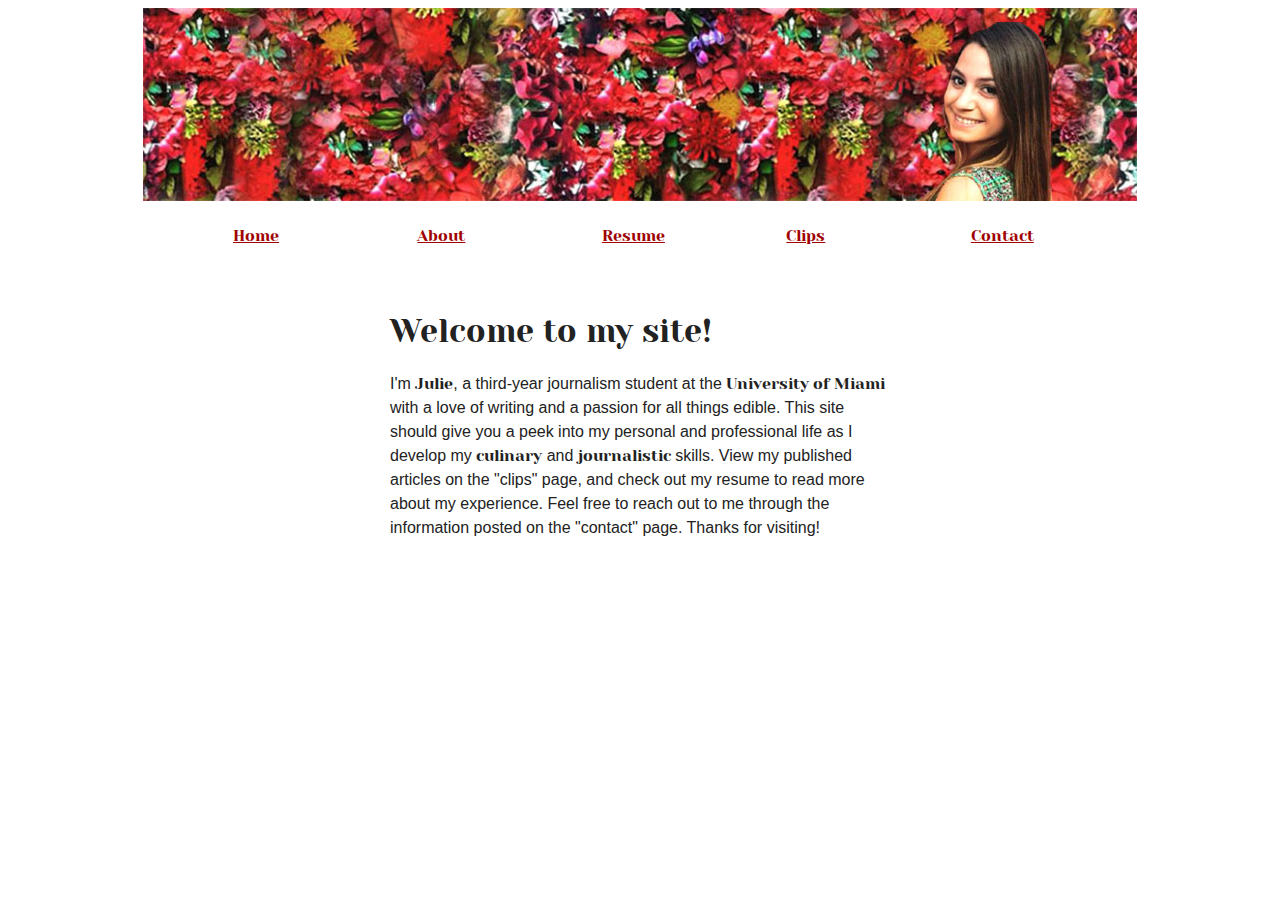
==== about.html @ d7ec1e97 "moved files" ====
<!DOCTYPE html>
<html lang="en">
<head>
  <meta charset="utf-8"/>
  <title>About</title>
  <link href="../css/style.css" rel="stylesheet" media="screen"/>
</head>

<body>
  <div class="content">
  <img src="../images/floral-stripe.jpg" alt="floral-stripe" width="994px" height="193px">

  <div class="nav">
    <nav>
      <ul>
        <li><a href="landing.html">Home</a></li>
        <li><a href="about.html">About</a></li>
        <li><a href="index.html">Resume</a></li>
        <li><a href="clips.html">Clips</a></li>
        <li><a href="contact.html">Contact</a></li>
      </ul>
    </nav>
  </div> <!--navigation end-->

  <section id="welcome">
    <header>Welcome to my site!</header>
  </welcome>

  <section id="about">
    <p>I'm <span class="bold">Julie</span>, a third-year journalism student at the <span class="bold">University of Miami</span> with a love of writing and a passion for all things edible. This site should give you a peek into my personal and professional life as I develop my <span class="bold">culinary</span> and <span class="bold">journalistic</span> skills. View my published articles on the "clips" page, and check out my resume to read more about my experience. Feel free to reach out to me through the information posted on the "contact" page. Thanks for visiting!</p>
  </section>

</div>


</body>

</html>
---- css/style.css ----
@import url(https://fonts.googleapis.com/css?family=Yeseva+One);

body {
  font-family: 'Pontano Sans', sans-serif;
  font-size: 16px;
  font-weight: 400;
  line-height: 1.5;
  color: #222;
  background-color: white;
}


nav ul li{
  display: inline-block;
  font-family: 'Yeseva One', cursive;
  padding: 10px 50px 10px 50px;
  width: 80px;
  margin: 0px auto;
  margin-top: -30px;
}

div.container {
  padding: 30px;
}

a {
  color: rgb(159,2,2);
  font-family: 'Yeseva One', cursive;
}

a:visited {
  color: rgb(123, 71, 137);
}

a:hover {
  font-style: italic;
  color: rgb(159,2,2);
}

a:active {
  color: red;
}

h1 {
  font-weight: 700;
  font-style: italic;
  text-shadow: 2px 4px black;
}

h2 {
  font-family: 'Yeseva One', cursive;
}

h3 {
  font-family: 'Pontano Sans', sans-serif;
  font-style: italic;
}

main {
  overflow: auto;
}

#education {
  margin: 30px 0px 60px 0px;
  display: inline-block;
}

#col-one {
  float: left;
  width: 300px;
  margin: 0px 0px 0px 0px;
}

#col-two {
  float: right;
  width: 300px;
  margin: 60px 0px 0px 0px;
}

#honors {
  float: right;
  margin-top: 30px;
}

#logo {
  float:right;
  padding: 50px 100px 10px 0px;
}

header {
  font-family: 'Yeseva One', cursive;
  font-size: 32px;
  width: 500px;
  margin: 0px auto;
}

#about {
  width: 500px;
  margin: 0px auto;
}

#photo {
  float:right;
}

div.content {
  width: 994px;
  margin: 0px auto;
}

span.bold {
  font-family: 'Yeseva One', cursive;
}

div.row1 {
  float: left;
  margin-left: 180px;
  max-width: 375px;
}

div.row2 {
  float: right;
  margin-right: 180px;
  max-width: 375px;

}

img {
  max-width: 100%;
}

.article-links {
  margin-top: 50px;
  margin-bottom: 50px;
}

#clips-nav {
  width: 994px;
  margin: 0px auto;
}

div.landingpage {
  width: 400px;
  margin: 0px auto;
}

#enter {
  width: 400px;
  margin-left: 100px;
}

div.talk {
  margin-right: 500px;
  margin-top: 50px;
}

#welcome {
  margin-top: 50px;
}
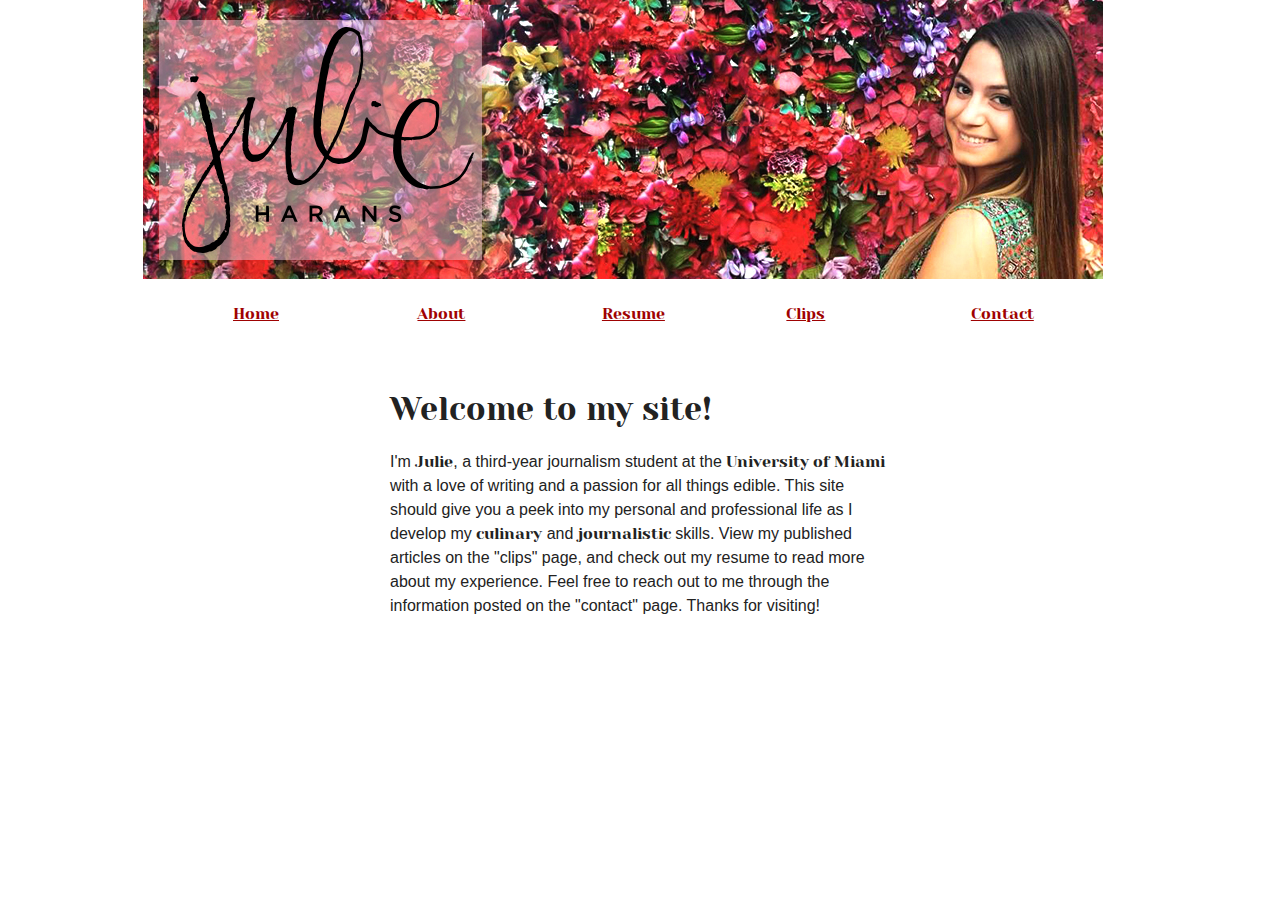
==== commit 76c86719: "finishing touches" ====
--- a/about.html
+++ b/about.html
@@ -2,20 +2,22 @@
 <html lang="en">
 <head>
   <meta charset="utf-8"/>
-  <title>About</title>
-  <link href="../css/style.css" rel="stylesheet" media="screen"/>
+  <meta name="viewport" content="width=device-width, initial-scale=1">
+  <title>Julie Harans: About</title>
+  <link href="css/style.css" rel="stylesheet" media="screen"/>
+  <link href="css/mobile.css" rel="stylesheet" media="mobile"/>
 </head>
 
 <body>
   <div class="content">
-  <img src="../images/floral-stripe.jpg" alt="floral-stripe" width="994px" height="193px">
+  <img src="images/juliewithlogo.jpg" alt="juliewithlogo">
 
   <div class="nav">
     <nav>
       <ul>
-        <li><a href="landing.html">Home</a></li>
+        <li><a href="index.html">Home</a></li>
         <li><a href="about.html">About</a></li>
-        <li><a href="index.html">Resume</a></li>
+        <li><a href="resume.html">Resume</a></li>
         <li><a href="clips.html">Clips</a></li>
         <li><a href="contact.html">Contact</a></li>
       </ul>
@@ -24,13 +26,13 @@
 
   <section id="welcome">
     <header>Welcome to my site!</header>
-  </welcome>
+  </section>
 
   <section id="about">
     <p>I'm <span class="bold">Julie</span>, a third-year journalism student at the <span class="bold">University of Miami</span> with a love of writing and a passion for all things edible. This site should give you a peek into my personal and professional life as I develop my <span class="bold">culinary</span> and <span class="bold">journalistic</span> skills. View my published articles on the "clips" page, and check out my resume to read more about my experience. Feel free to reach out to me through the information posted on the "contact" page. Thanks for visiting!</p>
   </section>
 
-</div>
+</div><!--content end-->
 
 
 </body>
--- a/css/style.css
+++ b/css/style.css
@@ -7,6 +7,7 @@
   line-height: 1.5;
   color: #222;
   background-color: white;
+  margin-top: 0px;
 }
 
 
@@ -34,7 +35,6 @@
 
 a:hover {
   font-style: italic;
-  color: rgb(159,2,2);
 }
 
 a:active {
@@ -49,6 +49,7 @@
 
 h2 {
   font-family: 'Yeseva One', cursive;
+  line-height: 30px;
 }
 
 h3 {
@@ -106,6 +107,7 @@
 div.content {
   width: 994px;
   margin: 0px auto;
+  margin-top: 0px;
 }
 
 span.bold {
@@ -130,8 +132,8 @@
 }
 
 .article-links {
-  margin-top: 50px;
-  margin-bottom: 50px;
+  margin-top: 30px;
+  margin-bottom: 70px;
 }
 
 #clips-nav {
@@ -140,13 +142,13 @@
 }
 
 div.landingpage {
-  width: 400px;
+  width: 345px;
   margin: 0px auto;
 }
 
-#enter {
-  width: 400px;
-  margin-left: 100px;
+#landing-nav {
+  width: 994px;
+  margin: 0px 0px 0px 270px;
 }
 
 div.talk {
@@ -157,3 +159,7 @@
 #welcome {
   margin-top: 50px;
 }
+
+#mobile-only {
+  display: none;
+}
--- a/css/mobile.css
+++ b/css/mobile.css
@@ -0,0 +1,11 @@
+@media (max-width: 320px) {
+
+#landing-nav {
+  display: none;
+}
+
+#mobile-only {
+  display: block;
+}
+
+}
